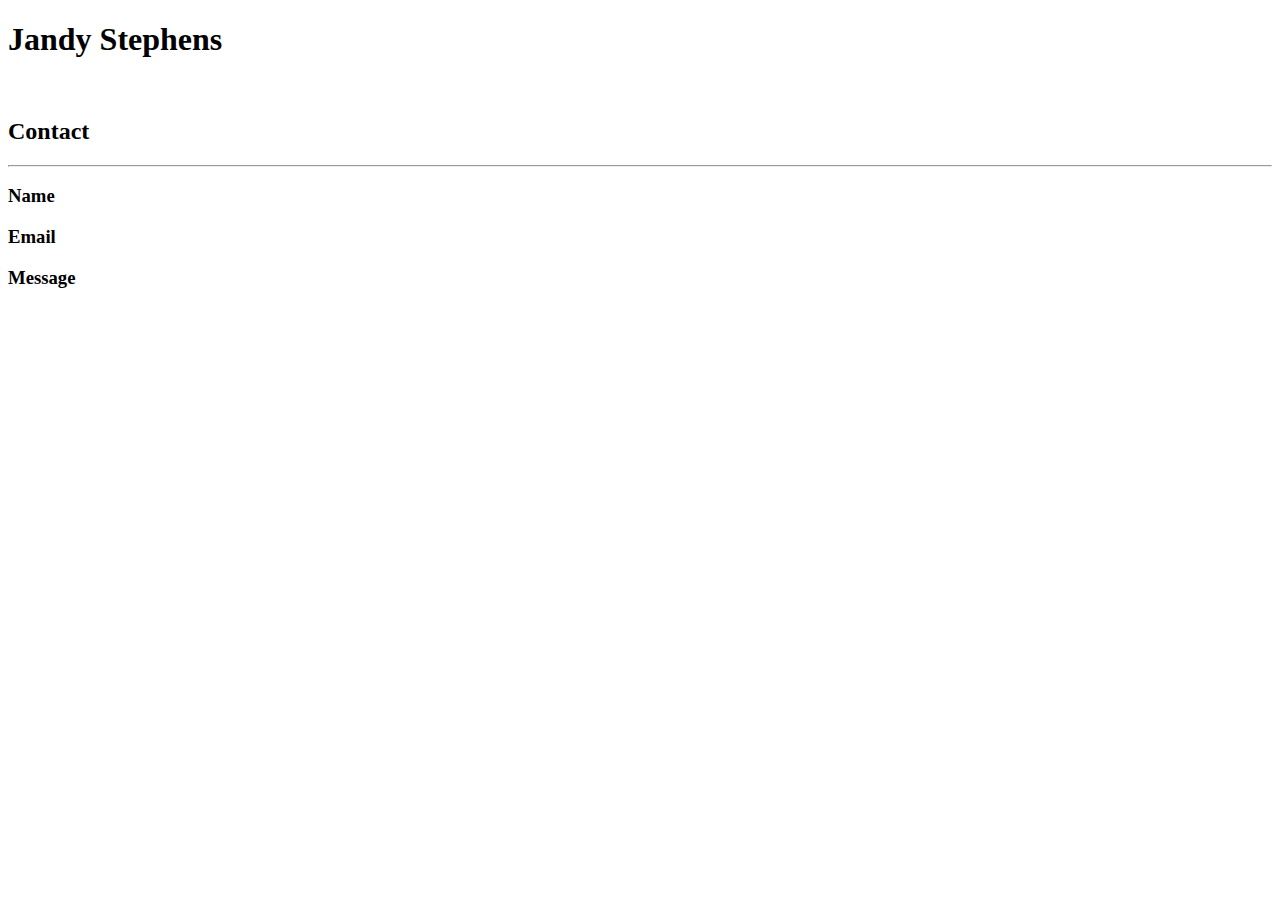
==== contact.html @ 99478b55 "basic headings for contact page" ====
<!DOCTYPE html>
<html lang="en">
<head>
    <meta charset="UTF-8">
    <meta name="viewport" content="width=device-width, initial-scale=1.0">
    <meta http-equiv="X-UA-Compatible" content="ie=edge">
    <title>Contact Form</title>
</head>
<body>
    
    <h1>Jandy Stephens</h1>

    <br>

    <h2>Contact</h2>

    <hr>

    <h3>Name</h3>
    <h3>Email</h3>
    <h3>Message</h3>

</body>
</html>
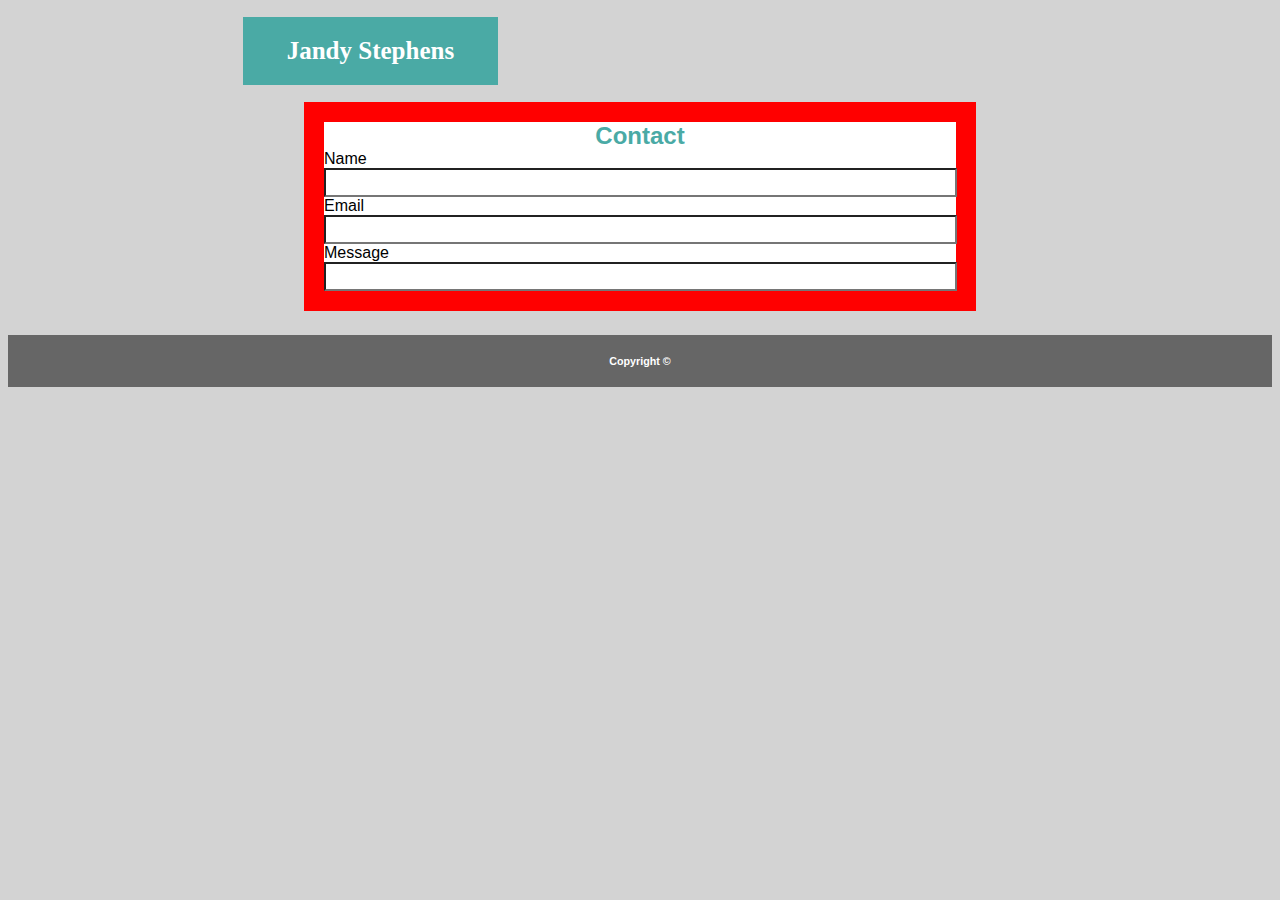
==== commit 63a03d39: "added div to all pgs and subsequent styling" ====
--- a/contact.html
+++ b/contact.html
@@ -4,21 +4,39 @@
     <meta charset="UTF-8">
     <meta name="viewport" content="width=device-width, initial-scale=1.0">
     <meta http-equiv="X-UA-Compatible" content="ie=edge">
+
+    <link rel="stylesheet" href="assets/css/style.css">
+
     <title>Contact Form</title>
+
 </head>
+
 <body>
-    
-    <h1>Jandy Stephens</h1>
 
-    <br>
+    <div>
+        <h1 class="nameTab">Jandy Stephens</h1>
+    </div>
 
-    <h2>Contact</h2>
+    <div class="maincontent">
+        <h2>Contact</h2>
+        <form>
+            Name
+            <br>
+            <input>
+            <br>
+            Email
+            <br>
+            <input>
+            <br>
+            Message
+            <br>
+            <input>
+        </form>
+    </div> 
 
-    <hr>
-
-    <h3>Name</h3>
-    <h3>Email</h3>
-    <h3>Message</h3>
+    <div>
+        <h6>Copyright ©</h6>
+    </div>
 
 </body>
 </html>--- a/assets/css/style.css
+++ b/assets/css/style.css
@@ -0,0 +1,52 @@
+.rotateimg90 {
+    -webkit-transform:rotate(90deg);
+    -moz-transform: rotate(90deg);
+    -ms-transform: rotate(90deg);
+    -o-transform: rotate(90deg);
+    transform: rotate(90deg);
+  }
+
+input {
+    padding: 5px;
+    width:98%;
+    background: white;
+}
+
+.maincontent {
+    width:50%;
+    margin: 0 auto;
+    background-color: #ffffff;
+    font-family: 'Arial', 'Helvetica Neue', Helvetica, sans-serif;
+    border: 20px solid red;
+}
+
+.nameTab {
+    color: white;
+    background-color: #4aaaa5;
+    padding: 20px;
+    font-size: 25px;
+    width: 17%;
+    text-align: center;
+    margin-left: 235px;
+}
+
+h2 {
+    text-align: center;
+    color: #4aaaa5;
+    font-family: font-family: 'Georgia', Times, Times New Roman, serif;
+    background-color: #ffffff;
+    width: 50%;
+    margin: 0 auto;
+}
+
+body {
+    background-color: lightgray;
+}
+
+h6 {
+    text-align: center;
+    color: white;
+    font-family: 'Arial', 'Helvetica Neue', Helvetica, sans-serif;
+    padding: 20px;
+    background-color: #666666;
+}
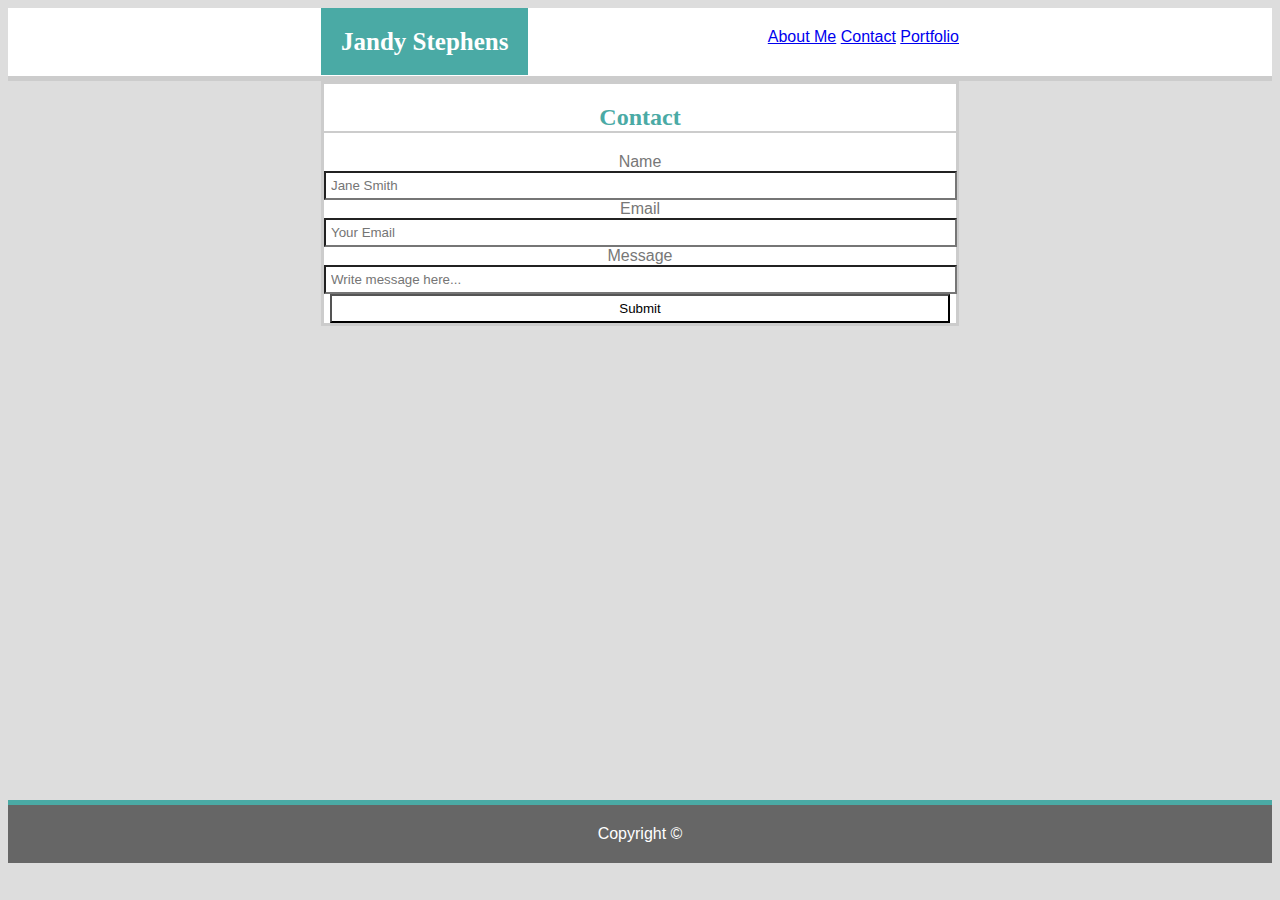
==== commit 4f87efac: "added placeholder text in input box" ====
--- a/contact.html
+++ b/contact.html
@@ -12,31 +12,33 @@
 </head>
 
 <body>
+<div class="mainwrapper">
 
-    <div>
-        <h1 class="nameTab">Jandy Stephens</h1>
-    </div>
+           <nav class="navBar">
+                <h1 class="nameTab">Jandy Stephens</h1>
+                    <div class="links">
+                        <a href="index.html">About Me</a>
+                        <a href="contact.html">Contact</a>
+                        <a href="portfolio.html">Portfolio</a>
+                    </div>
+            </nav>
 
     <div class="maincontent">
         <h2>Contact</h2>
         <form>
-            Name
-            <br>
-            <input>
-            <br>
-            Email
-            <br>
-            <input>
-            <br>
-            Message
-            <br>
-            <input>
+            <label for="name">Name</label>
+            <input id="name" type="text" placeholder="Jane Smith">
+            <label for="email">Email</label>
+            <input id="email" type="text" placeholder="Your Email">
+            <label for="message">Message</label>
+            <input id="message" type="text" placeholder="Write message here...">
+            <input type="submit">
         </form>
     </div> 
-
-    <div>
-        <h6>Copyright ©</h6>
-    </div>
+</div>
+    <footer class="footer">
+        Copyright ©
+    </footer>
 
 </body>
 </html>--- a/assets/css/style.css
+++ b/assets/css/style.css
@@ -1,10 +1,6 @@
-.rotateimg90 {
-    -webkit-transform:rotate(90deg);
-    -moz-transform: rotate(90deg);
-    -ms-transform: rotate(90deg);
-    -o-transform: rotate(90deg);
-    transform: rotate(90deg);
-  }
+body {
+    background-color:#dddddd;
+}
 
 input {
     padding: 5px;
@@ -12,12 +8,28 @@
     background: white;
 }
 
+h2 {
+    font-family:  'Georgia', Times, Times New Roman, serif;
+    color: #4aaaa5;
+    border-bottom: 2px solid #cccccc;
+}
+
 .maincontent {
     width:50%;
     margin: 0 auto;
     background-color: #ffffff;
     font-family: 'Arial', 'Helvetica Neue', Helvetica, sans-serif;
-    border: 20px solid red;
+    border: 3px solid #cccccc;
+    overflow: visible;
+    text-align: center;
+    color: #777777;
+    position: relative;
+}
+
+.navBar {
+    background-color: #ffffff;
+    padding: 20px;
+    border-bottom: 5px solid #cccccc;
 }
 
 .nameTab {
@@ -25,28 +37,34 @@
     background-color: #4aaaa5;
     padding: 20px;
     font-size: 25px;
-    width: 17%;
     text-align: center;
-    margin-left: 235px;
+    display: inline;
+    margin-left: 293px;
 }
 
-h2 {
-    text-align: center;
-    color: #4aaaa5;
-    font-family: font-family: 'Georgia', Times, Times New Roman, serif;
-    background-color: #ffffff;
-    width: 50%;
-    margin: 0 auto;
-}
+.links {
+    float: right;
+    margin-right: 293px;
+    color: #cccccc;
+    font-family: 'Arial', 'Helvetica Neue', Helvetica, sans-serif;
+} 
 
-body {
-    background-color: lightgray;
-}
-
-h6 {
+.footer {
     text-align: center;
     color: white;
     font-family: 'Arial', 'Helvetica Neue', Helvetica, sans-serif;
     padding: 20px;
     background-color: #666666;
+    border-top:5px solid #4aaaa5;
+    
 }
+
+.mainwrapper {
+    height: 88vh;
+}
+
+#profilepic {
+    position: relative;
+    float: left;
+    margin: 20px;
+}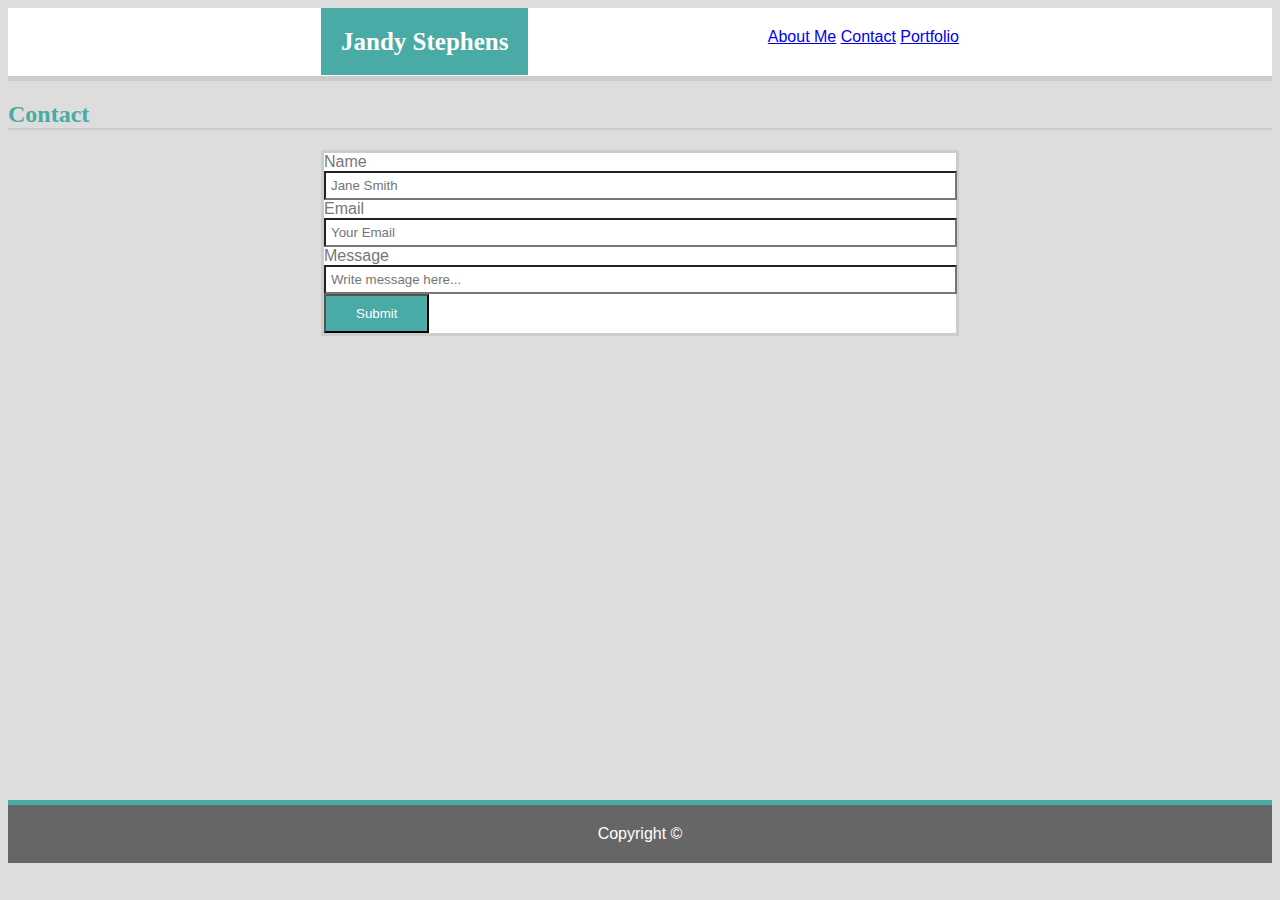
==== commit fd6255a9: "contact form submit button and label in correct position" ====
--- a/contact.html
+++ b/contact.html
@@ -23,16 +23,20 @@
                     </div>
             </nav>
 
-    <div class="maincontent">
+    <div>
         <h2>Contact</h2>
         <form>
-            <label for="name">Name</label>
-            <input id="name" type="text" placeholder="Jane Smith">
-            <label for="email">Email</label>
-            <input id="email" type="text" placeholder="Your Email">
-            <label for="message">Message</label>
-            <input id="message" type="text" placeholder="Write message here...">
-            <input type="submit">
+            <div class="maincontent">
+                <label for="name">Name</label>
+                <input id="name" type="text" placeholder="Jane Smith">
+                <label for="email">Email</label>
+                <input id="email" type="text" placeholder="Your Email">
+                <label for="message">Message</label>
+                <input id="message" type="text" placeholder="Write message here...">
+                <div>
+                    <button class="button" type="submit"</button>Submit</button>
+                </div>
+            </div>
         </form>
     </div> 
 </div>
--- a/assets/css/style.css
+++ b/assets/css/style.css
@@ -21,7 +21,7 @@
     font-family: 'Arial', 'Helvetica Neue', Helvetica, sans-serif;
     border: 3px solid #cccccc;
     overflow: visible;
-    text-align: center;
+    /* text-align: center; */
     color: #777777;
     position: relative;
 }
@@ -67,4 +67,16 @@
     position: relative;
     float: left;
     margin: 20px;
-}+}
+
+.label {
+    text-align: left;
+}
+
+.button {
+    background-color: #4aaaa5;
+    color: white;
+    padding: 10px 30px;
+
+}
+
